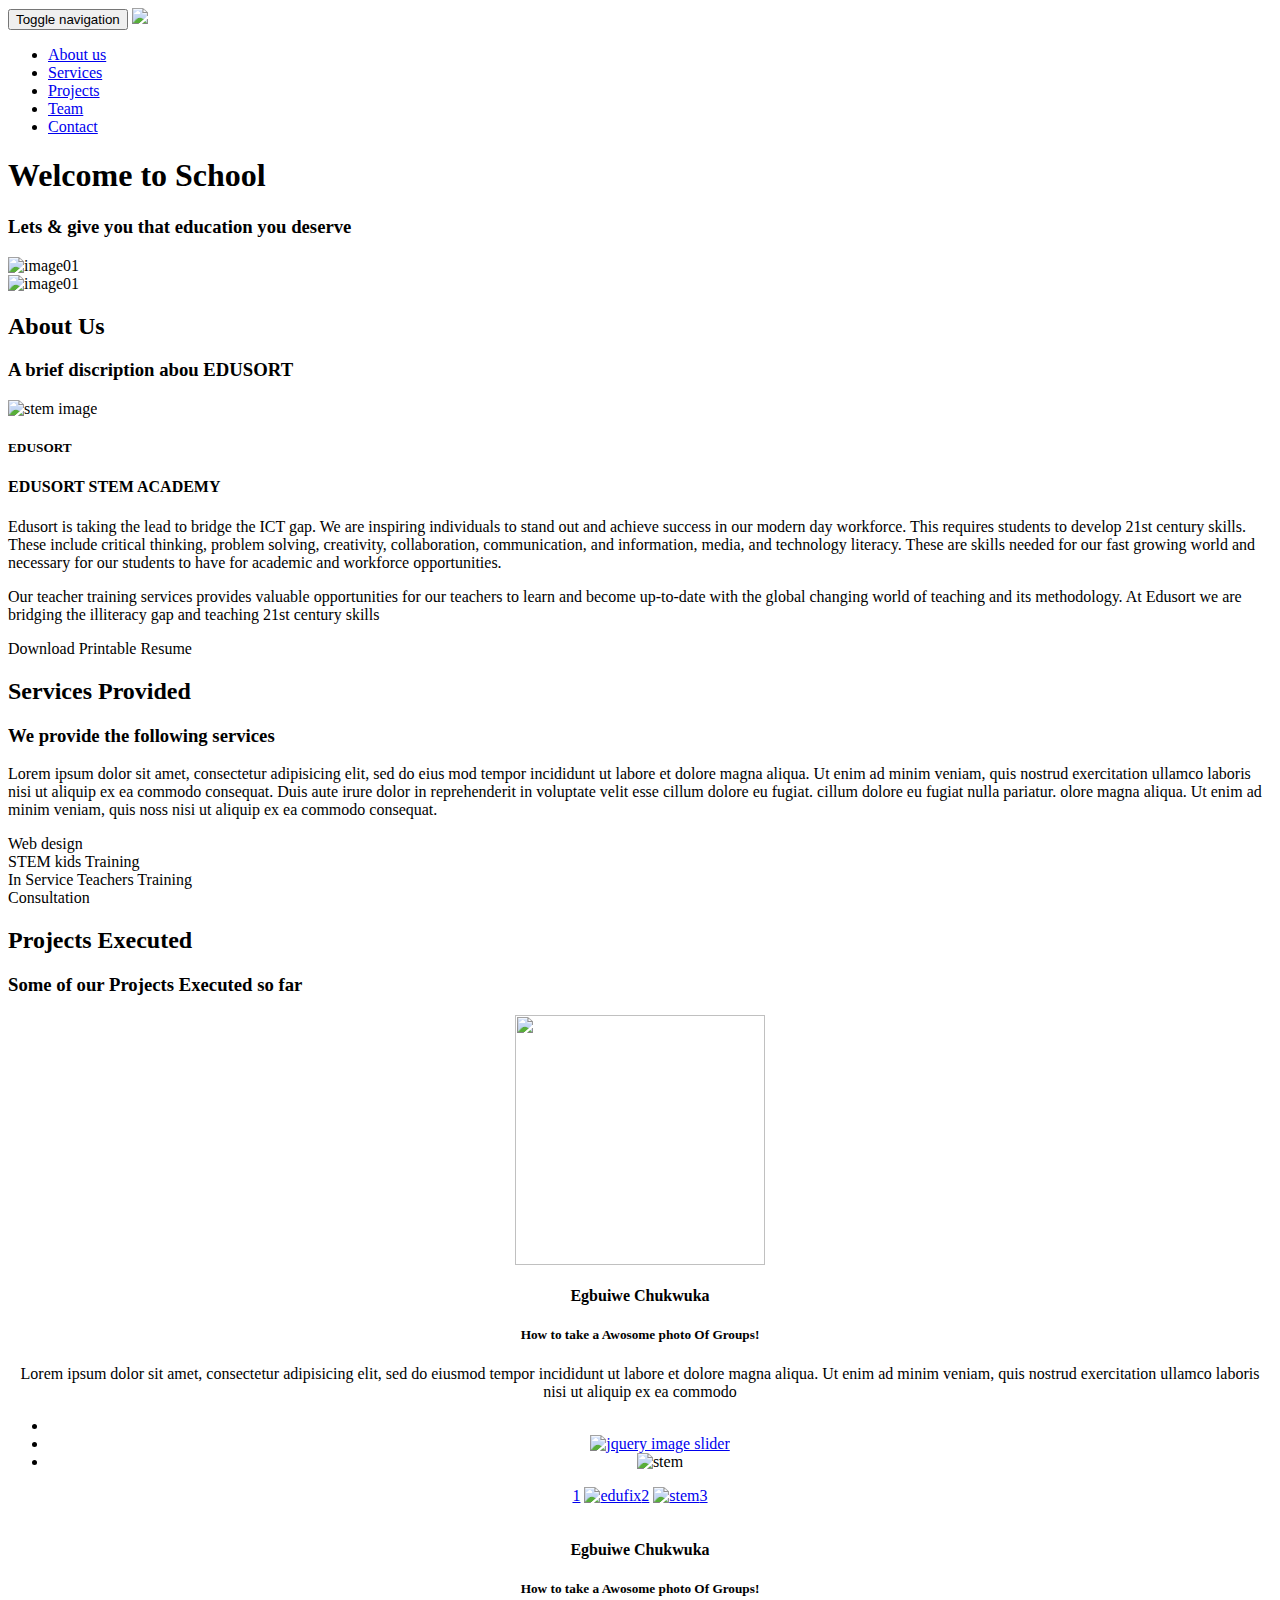
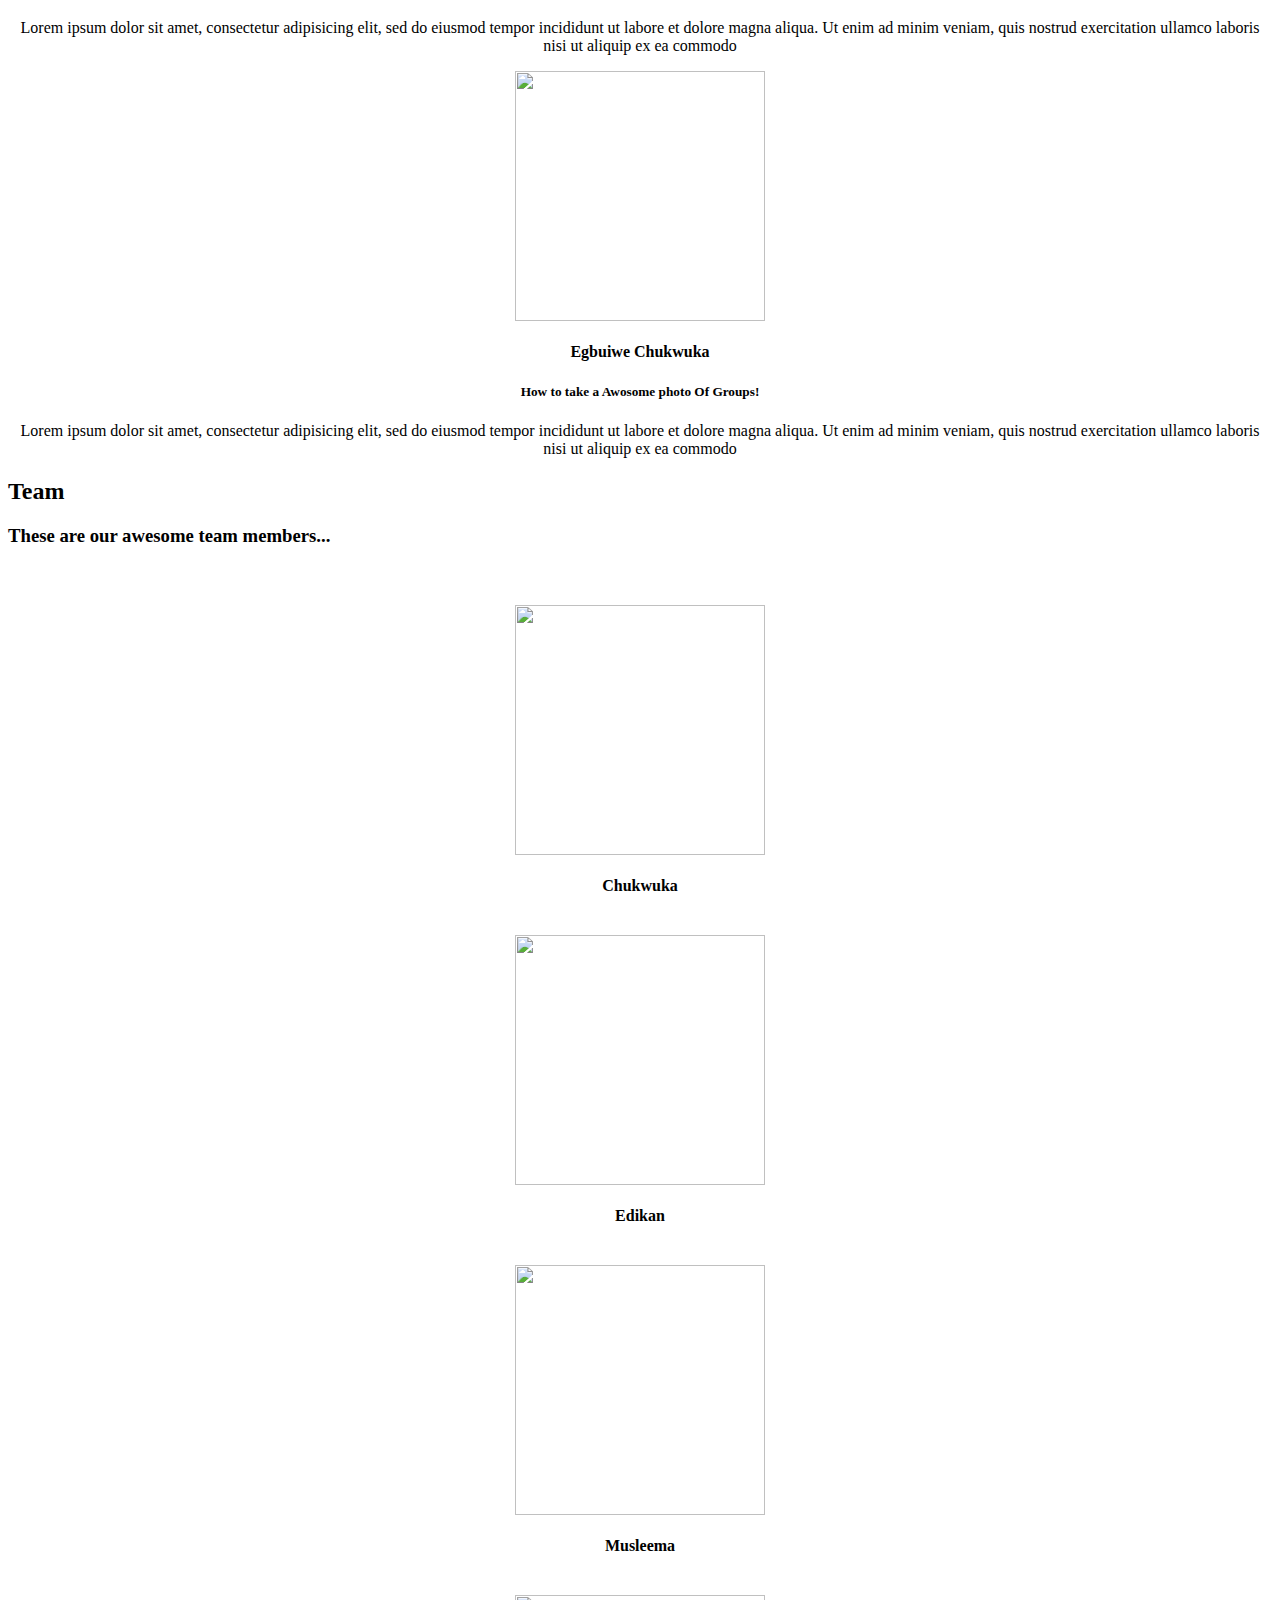
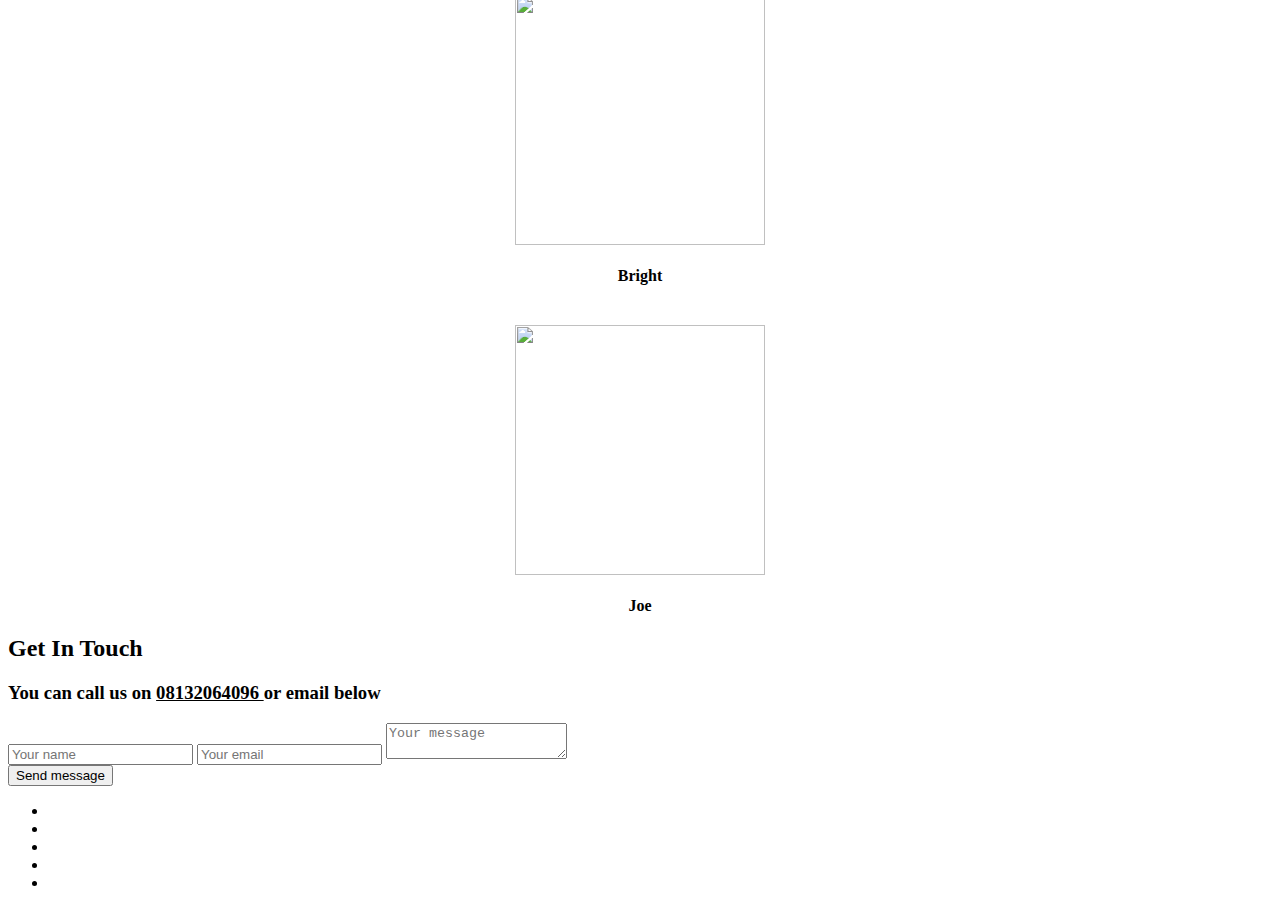
==== index.html @ df885715 "chukaimage" ====
<!DOCTYPE html>
<html class="no-js" lang="en">
<head>
<meta charset="UTF-8" />
<meta http-equiv="X-UA-Compatible" content="IE=edge,chrome=1">
<!-- Metas Page details-->
<title>EDUSORT</title>
<meta name="description" content="OnePage Resume Portfolio">
<meta name="author" content="">
<!-- Mobile Specific Metas-->
<meta name="viewport" content="width=device-width, initial-scale=1.0">
<!--main style-->
<link rel="stylesheet" type="text/css" media="screen" href="css/bootstrap.min.css">
<link rel="stylesheet" type="text/css" media="screen" href="css/main.css">

<!--google font style-->
<link href='http://fonts.googleapis.com/css?family=Montserrat:400,700' rel='stylesheet' type='text/css'> 
<!--font-family: 'Metrophobic', serif;-->
<link href='http://fonts.googleapis.com/css?family=Crimson+Text:400,600,400italic,600italic' rel='stylesheet' type='text/css'> 
<!--font-family: 'Open Sans', sans-serif;-->
<!-- font icon css style-->
<link rel="stylesheet" href="css/font-awesome.min.css">


<!-- Start WOWSlider.com HEAD section -->
<link rel="stylesheet" type="text/css" href="engine1/style.css" />
<script type="text/javascript" src="engine1/jquery.js"></script>
<!-- End WOWSlider.com HEAD section -->


</head>


<body onLoad="load()" onUnload="GUnload()">
<!-- Preloader -->
<div id="preloader">
	<div id="status"></div>
</div>
<!--wrapper start-->
<div class="wrapper noGap" id="wrapper">

<!--Header start -->
<header>


 	<!--menu start-->


<nav class="navbar navbar-default navbar-fixed-top transparent" id="nav1" role="navigation">



<button type="button" class="navbar-toggle" data-toggle="collapse" data-target="#example-navbar-collapse">


<span class="sr-only">Toggle navigation</span>
<span class="icon-bar"></span>
<span class="icon-bar"></span>
<span class="icon-bar"></span>
</button>
<a class="navbar-brand" href="#"><img src="images/edusort.png"></a>

<div class="collapse navbar-collapse" id="example-navbar-collapse">

  <ul class="nav nav-pills nav-justified">

<li><a href="#aboutus">About us</a></li>
<li><a href="#skillset">Services</a></li>
<li><a href="#projects">Projects</a></li>
<li><a href="#ourwork">Team</a></li>
<li><a href="#contact">Contact</a></li>
</ul>

</div>
</nav>
    
    <!--menu end--> 
    <!--banner start-->
    <div class="banner row" id="banner">
    <div class="bannerText">
        <h1>Welcome to School</h1>
        <h3>Lets &amp; give you that education you deserve</h3>
      </div>
      <div class="col-xs-12 col-sm-12 col-md-12 col-lg-12 noPadd slides-container" style="height:100%"> 
        <!--background slide show start-->
        <div class="slide"> 
          <img src="images/header-image/header.jpg" alt="image01"> </div>
        <div class="slide"> 
          <img src="images/header-image/header2.jpg" alt="image01"> </div>
        <!--background slide show end--> 
      </div>
    </div>
    <!--banner end--> 
    
  </header>
  <!--Header end -->


  
 <!--about us start-->
  <section class="aboutus" id="aboutus">
    <div class="container">
      <div class="row">
       <div class="col-md-12">
      	<div class="heading">
        <h2>About Us</h2>
        <h3>A brief discription abou EDUSORT</h3>        
      </div>
      </div> 
       </div> 
      <div class="row">
      <div class=" col-lg-4 col-md-4 col-sm-4 col-xs-12 pull-right media"><img src="images/stem.jpg" alt="stem image"></div>
      	<div class=" col-lg-7 col-md-7 col-sm-7 col-xs-12 pull-left media">
        	<h5>EDUSORT</h5>
            <h4>EDUSORT STEM ACADEMY</h4>
            <p>Edusort is taking the lead to bridge the ICT gap.  We are inspiring individuals to stand out and achieve success in our modern day workforce.  This requires students to develop 21st century skills.  These include critical thinking, problem solving, creativity, collaboration, communication, and information, media, and technology literacy.  These are skills needed for our fast growing world and necessary for our students to have for academic and workforce opportunities.</p>
<p>Our teacher training services provides valuable opportunities for our teachers to learn and become up-to-date with the global changing world of teaching and its methodology.  At Edusort we are bridging the illiteracy gap and teaching 21st century skills</p>
<p><a role="button" class="btn btn-primary btn-lg">Download Printable Resume</a></p>
        </div>
      	
      </div>     
    </div>    
  </section>
  <!--about us end--> 


  <!--Skillset start -->
  <section id="skillset" class="skillset">
  	<div class="container">
    	<div class="row">
        	<div class="col-md-12">
               <div class="heading">
                <h2>Services Provided</h2>
                <h3>We provide the following services</h3>        
              </div>
            </div>
            <div class="col-md-12">
            	<div class="col-md-6 col-sm-12 media">
                	<p>Lorem ipsum dolor sit amet, consectetur adipisicing elit, sed do eius
mod tempor incididunt ut labore et dolore magna aliqua. Ut enim ad minim veniam, quis nostrud exercitation ullamco laboris nisi ut aliquip ex ea commodo consequat. Duis aute irure dolor in reprehenderit in voluptate velit esse cillum dolore eu fugiat. cillum dolore eu fugiat nulla pariatur. olore magna aliqua. Ut enim ad minim veniam, quis noss nisi ut aliquip ex ea commodo consequat.</p>
                </div>
            	<div class="col-md-6 col-sm-12">                
                <div class="skillbar clearfix " data-percent="100%">
                    <div class="skillbar-title"><span>Web design</span></div>
                    <div class="skillbar-bar"></div>
                    <div class="skill-bar-percent"></div>
                </div> <!-- End Skill Bar -->
                
                <div class="skillbar clearfix " data-percent="100%">
                    <div class="skillbar-title"><span>STEM kids Training</span></div>
                    <div class="skillbar-bar"></div>
                    <div class="skill-bar-percent"></div>
                </div> <!-- End Skill Bar -->
                
                <div class="skillbar clearfix " data-percent="100%">
                    <div class="skillbar-title"><span>In Service Teachers Training</span></div>
                    <div class="skillbar-bar"></div>
                    <div class="skill-bar-percent"></div>
                </div> <!-- End Skill Bar -->
                
                <div class="skillbar clearfix " data-percent="100%">
                    <div class="skillbar-title"><span>Consultation</span></div>
                    <div class="skillbar-bar"></div>
                    <div class="skill-bar-percent"></div>
                </div> <!-- End Skill Bar -->                
                </div>
            </div>
        </div>
    </div>
  </section>





  <!--Skillset end -->


<!--project start-->
  <section class="protfolio" id="projects">
    <div class="container">
        <div class="heading">
            <h2>Projects Executed</h2>
            <h3>Some of our Projects Executed so far</h3>            
        </div>
    </div>
    


<div class="container">
 <div class="row"> 
<div class="col-xs-12 col-sm-6 col-md-6 col-lg-4">
<center><img src="images/stem.jpg" width="250px" height="250px" class="img-circle">
<br><br><strong>Egbuiwe Chukwuka</strong>
<h5>How to take a Awosome photo Of Groups! </h5>
                                <p>Lorem ipsum dolor sit amet, consectetur adipisicing elit, sed do
                                    eiusmod tempor incididunt ut labore et dolore magna aliqua. Ut enim ad minim veniam,
                                    quis nostrud exercitation ullamco laboris nisi ut aliquip ex ea commodo </p>

</center>
</div>

<div class="col-xs-12 col-sm-6 col-md-6 col-lg-4">
<center><!-- Start WOWSlider.com BODY section -->
<div id="wowslider-container1">
<div class="ws_images"><ul>
		<li><img src="data1/images/edufix2.jpg" alt="" title="" id="wows1_0"/></li>
		<li><a href="http://wowslider.net"><img src="data1/images/edufix.jpg" alt="jquery image slider" title="edufix" id="wows1_1"/></a></li>
		<li><img src="data1/images/stem.jpg" alt="stem" title="stem" id="wows1_2"/></li>
	</ul></div>
	<div class="ws_bullets"><div>
		<a href="#" title=""><span><img src="data1/tooltips/edufix2.jpg" alt=""/>1</span></a>
		<a href="#" title="edufix"><span><img src="data1/tooltips/edufix.jpg" alt="edufix"/>2</span></a>
		<a href="#" title="stem"><span><img src="data1/tooltips/stem.jpg" alt="stem"/>3</span></a>
	</div></div><div class="ws_script" style="position:absolute;left:-99%"><a href="http://wowslider.net">bootstrap carousel</a> by WOWSlider.com v9.0</div>
<div class="ws_shadow"></div>
</div>	
<script type="text/javascript" src="engine1/wowslider.js"></script>
<script type="text/javascript" src="engine1/script.js"></script>
<!-- End WOWSlider.com BODY section -->
<br><br><strong>Egbuiwe Chukwuka</strong>
<h5>How to take a Awosome photo Of Groups! </h5>
                                <p>Lorem ipsum dolor sit amet, consectetur adipisicing elit, sed do
                                    eiusmod tempor incididunt ut labore et dolore magna aliqua. Ut enim ad minim veniam,
                                    quis nostrud exercitation ullamco laboris nisi ut aliquip ex ea commodo </p>

</center>
</div>

<div class="col-xs-12 col-sm-6 col-md-6 col-lg-4">
<center><img src="images/edufix(2).jpg" width="250px" height="250px" class="img-circle">
<br><br><strong>Egbuiwe Chukwuka</strong>

<h5>How to take a Awosome photo Of Groups! </h5>
                                <p>Lorem ipsum dolor sit amet, consectetur adipisicing elit, sed do
                                    eiusmod tempor incididunt ut labore et dolore magna aliqua. Ut enim ad minim veniam,
                                    quis nostrud exercitation ullamco laboris nisi ut aliquip ex ea commodo </p>
</center>
</div>




 </div>

</div>
      

  </section>
  <!--project-->   
  
<!--portfolio start-->
  <section class="protfolio" id="ourwork">
    <div class="container">
        <div class="heading">
            <h2>Team</h2>
            <h3>These are our awesome team members...</h3>            
        </div>
    </div>
    


<div class="container">
 <div class="row"> 
<div class="col-xs-12 col-sm-6 col-md-6 col-lg-4" style="padding-top: 40px;">
<center><img src="images/chuka.jpg" width="250px" height="250px" class="img-circle">
<br><br><strong>Chukwuka</strong></center>
</div>

<div class="col-xs-12 col-sm-6 col-md-6 col-lg-4" style="padding-top: 40px;">
<center><img src="images/edikan.jpg" width="250px" height="250px" class="img-circle">
<br><br><strong>Edikan</strong></center>
</div>

<div class="col-xs-12 col-sm-6 col-md-6 col-lg-4" style="padding-top: 40px;">
<center><img src="images/muslemat.jpg" width="250px" height="250px" class="img-circle">
<br><br><strong>Musleema</strong></center>
</div>

<div class="col-xs-12 col-sm-6 col-md-6 col-lg-6" style="padding-top: 40px;">
<center><img src="images/bright.jpg" width="250px" height="250px" class="img-circle"> 
<br><br><strong>Bright</strong></center>
</div>

<div class="col-xs-12 col-sm-6 col-md-6 col-lg-6" style="padding-top: 40px;">
<center><img src="images/joe.jpg" width="250px" height="250px" class="img-circle">
<br><br><strong>Joe</strong></center>
</div>



 </div>

</div>
      

  </section>
  <!--portfolio end-->   
  


  
  <!--contact start-->
  <section class="contact" id="contact">
    <div class="container">
      <div class="heading">
        <h2>Get In Touch</h2>
        <h3>You can call us on <a href="08132064096" style="color: black;">08132064096 </a> or email below</h3>       
      </div>
    </div>
   
      <!--contact form start-->
      <div class="row media">      	 
        <div class="col-xs-12 col-sm-12 col-md-12 col-lg-12 conForm text-center">
        <div id="message"></div>
        <form method="post" action="php/contact.php" name="cform" id="cform">
          <input name="name" id="name" type="text" class="col-xs-12 col-sm-12 col-md-8 col-lg-8" placeholder="Your name" >
          <input name="email" id="email" type="email" class=" col-xs-12 col-sm-12 col-md-8 col-lg-8 noMarr" placeholder="Your email" >
          <textarea name="comments" id="comments" cols="" rows="" class="col-xs-12 col-sm-12 col-md-8 col-lg-8" placeholder="Your message"></textarea>
          <div class="col-xs-12 col-sm-12 col-md-12 col-lg-12"><input type="submit" id="submit" name="send" class="submitBnt" value="Send message"></div>
          <div id="simple-msg"></div>
        </form>
      </div>
      </div>
      <!--contact form end--> 
    </div>
  </section>  
  <!--contact end--> 
  
  <!--footer start-->
  <section class="footer" id="footer">
    <div class="container">
      <ul>
        <li><a href="#"><i class="fa fa-twitter fa-2x"></i></a></li>
        <li><a href= "https://web.facebook.com/angel.konwea" target="_blanks"><i class="fa fa-facebook fa-2x""></i></a></li>
        <li><a href="https://www.linkedin.com/in/chuka-egbuiwe-25ab48114/" target="_blanks"><i class="fa fa-linkedin fa-2x"></i></a></li>
        <li><a href="#"><i class="fa fa-vimeo-square fa-2x"></i></a></li>
        <li><a href="#"><i class="fa fa-dribbble fa-2x"></i></a></li>
      </ul>
    </div>
    <p class="text-center"><a href="#wrapper" class="gototop"><i class="fa fa-chevron-up fa-2"></i></a></p>
  </section>
  <!--footer end-->     
  </div>
<!--wrapper end--> 

<!--modernizr js--> 
<script type="text/javascript" src="js/modernizr.custom.26633.js"></script> 
<!--jquary min js--> 
<script type="text/javascript" src="js/jquery.min.js"></script> 
<script src="js/bootstrap.min.js"></script> 

<!--for placeholder jquery--> 
<script type="text/javascript" src="js/jquery.placeholder.js"></script> 

<!--for header jquery--> 
<script type="text/javascript" src="js/stickUp.js"></script> 
<script src="js/jquery.superslides.js" type="text/javascript" charset="utf-8"></script>
<script type="text/javascript">
jQuery(function($) {
$(document).ready( function() {
  //enabling stickUp on the '.navbar-wrapper' class
	$('.navbar-wrapper').stickUp({
		parts: {
		  0: 'banner',
		  1: 'aboutus',
		  2: 'skillset',
		  3: 'experience',
		  4: 'education',
		  5: 'ourwork',
		  6: 'contact'
		},
		itemClass: 'menuItem',
		itemHover: 'active',
		topMargin: 'auto'
		});
	});
	

});
</script>
<script>
	$('#banner').superslides({
	  animation: 'fade',
	  play: 5000
	});
</script>  

<!--for portfolio jquery--> 
<script src="js/jquery.isotope.js" type="text/javascript"></script> 
<link type="text/css" rel="stylesheet" id="theme" href="css/jquery-ui-1.8.16.custom.css">
<link type="text/css" rel="stylesheet" href="css/lightbox.min.css">
<script type="text/javascript" src="js/jquery.ui.widget.min.js"></script> 
<script type="text/javascript" src="js/jquery.ui.rlightbox.js"></script> 

<!--contact form js--> 
<script type="text/javascript" src="js/jquery.contact.js"></script> 
<script type="text/javascript" src="https://maps.googleapis.com/maps/api/js"></script>
<script type="text/javascript">
            // When the window has finished loading create our google map below
            google.maps.event.addDomListener(window, 'load', init);
        
            function init() {
                // Basic options for a simple Google Map
                // For more options see: https://developers.google.com/maps/documentation/javascript/reference#MapOptions
                var mapOptions = {
                    // How zoomed in you want the map to start at (always required)
                    zoom: 11,

                    // The latitude and longitude to center the map (always required)
                    center: new google.maps.LatLng(40.6700, -73.9400), // New York
					scrollwheel: false,
                    // How you would like to style the map. 
                    // This is where you would paste any style found on Snazzy Maps.
                    styles: [{"featureType":"water","elementType":"geometry","stylers":[{"color":"#e9e9e9"},{"lightness":17}]},{"featureType":"landscape","elementType":"geometry","stylers":[{"color":"#f5f5f5"},{"lightness":20}]},{"featureType":"road.highway","elementType":"geometry.fill","stylers":[{"color":"#ffffff"},{"lightness":17}]},{"featureType":"road.highway","elementType":"geometry.stroke","stylers":[{"color":"#ffffff"},{"lightness":29},{"weight":0.2}]},{"featureType":"road.arterial","elementType":"geometry","stylers":[{"color":"#ffffff"},{"lightness":18}]},{"featureType":"road.local","elementType":"geometry","stylers":[{"color":"#ffffff"},{"lightness":16}]},{"featureType":"poi","elementType":"geometry","stylers":[{"color":"#f5f5f5"},{"lightness":21}]},{"featureType":"poi.park","elementType":"geometry","stylers":[{"color":"#dedede"},{"lightness":21}]},{"elementType":"labels.text.stroke","stylers":[{"visibility":"on"},{"color":"#ffffff"},{"lightness":16}]},{"elementType":"labels.text.fill","stylers":[{"saturation":36},{"color":"#333333"},{"lightness":40}]},{"elementType":"labels.icon","stylers":[{"visibility":"off"}]},{"featureType":"transit","elementType":"geometry","stylers":[{"color":"#f2f2f2"},{"lightness":19}]},{"featureType":"administrative","elementType":"geometry.fill","stylers":[{"color":"#fefefe"},{"lightness":20}]},{"featureType":"administrative","elementType":"geometry.stroke","stylers":[{"color":"#fefefe"},{"lightness":17},{"weight":1.2}]}]
                };

                // Get the HTML DOM element that will contain your map 
                // We are using a div with id="map" seen below in the <body>
                var mapElement = document.getElementById('map');

                // Create the Google Map using our element and options defined above
                var map = new google.maps.Map(mapElement, mapOptions);
				
				

                // Let's also add a marker while we're at it
                var marker = new google.maps.Marker({
                    position: new google.maps.LatLng(40.6700, -73.9400),
                    map: map,
                    title: 'Hello!'
                });
            }
        </script>

<script src="js/jquery.easing.js"></script> 
<script src="js/jquery.mousewheel.js"></script> 
<script defer src="js/slideroption.js"></script> 

<!--for theme custom jquery--> 
<script src="js/custom.js"></script>

<script>
  (function() {
    var cx = '004242586608043942524:vxlkh7rqaw0';
    var gcse = document.createElement('script');
    gcse.type = 'text/javascript';
    gcse.async = true;
    gcse.src = 'https://cse.google.com/cse.js?cx=' + cx;
    var s = document.getElementsByTagName('script')[0];
    s.parentNode.insertBefore(gcse, s);
  })();
</script>
<gcse:search></gcse:search>


</body>
</html>
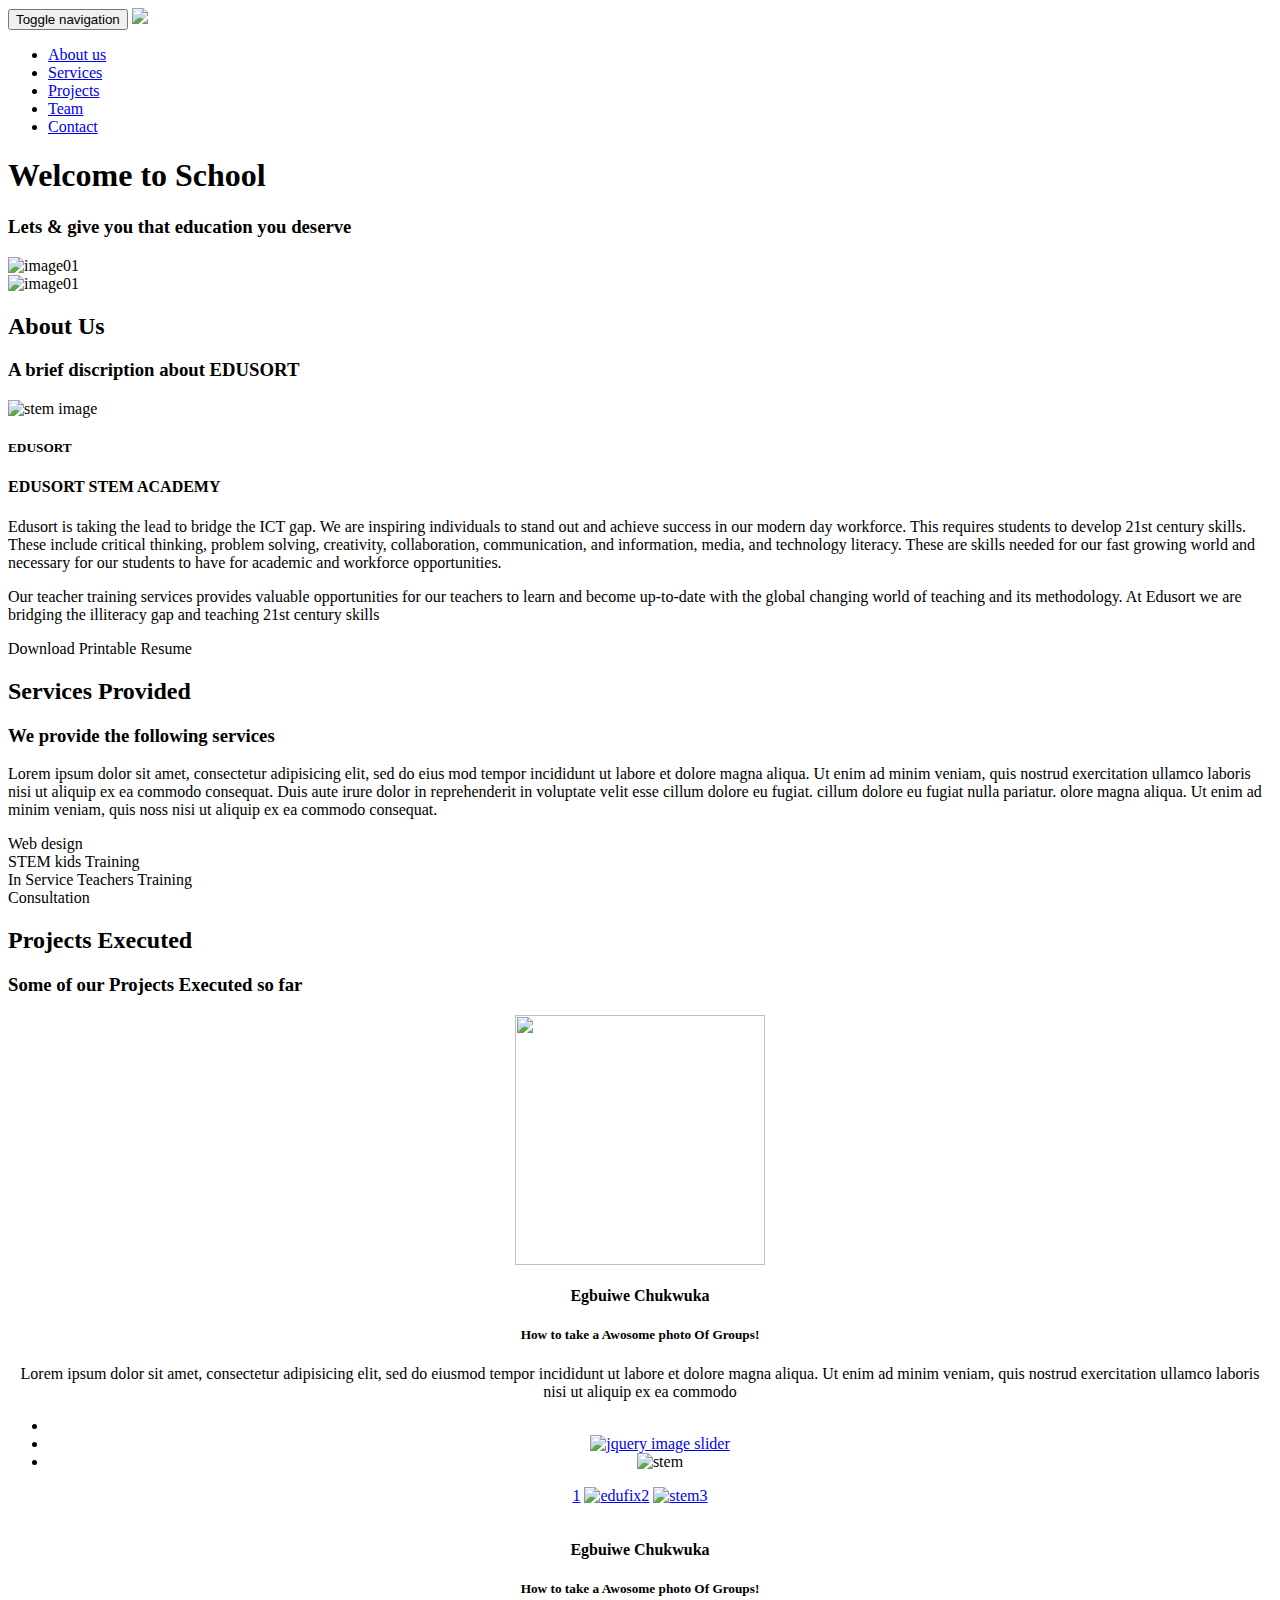
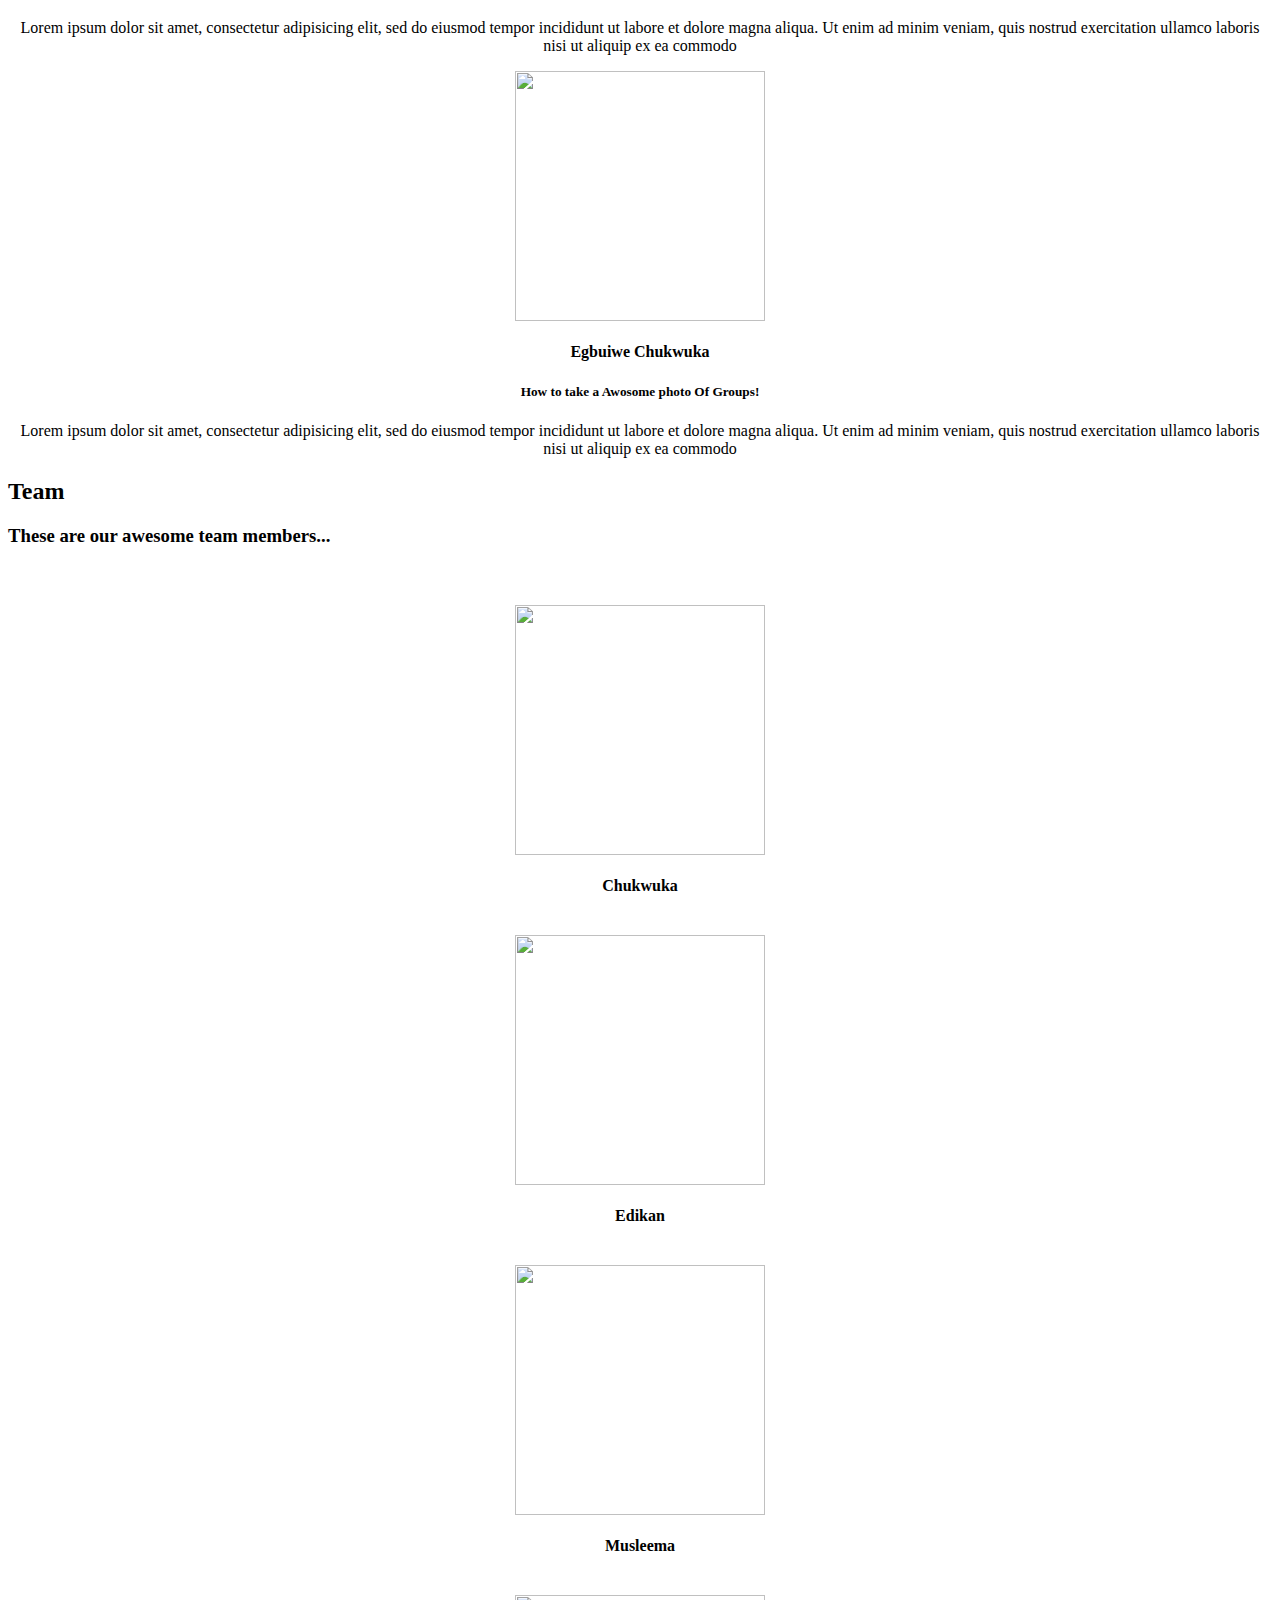
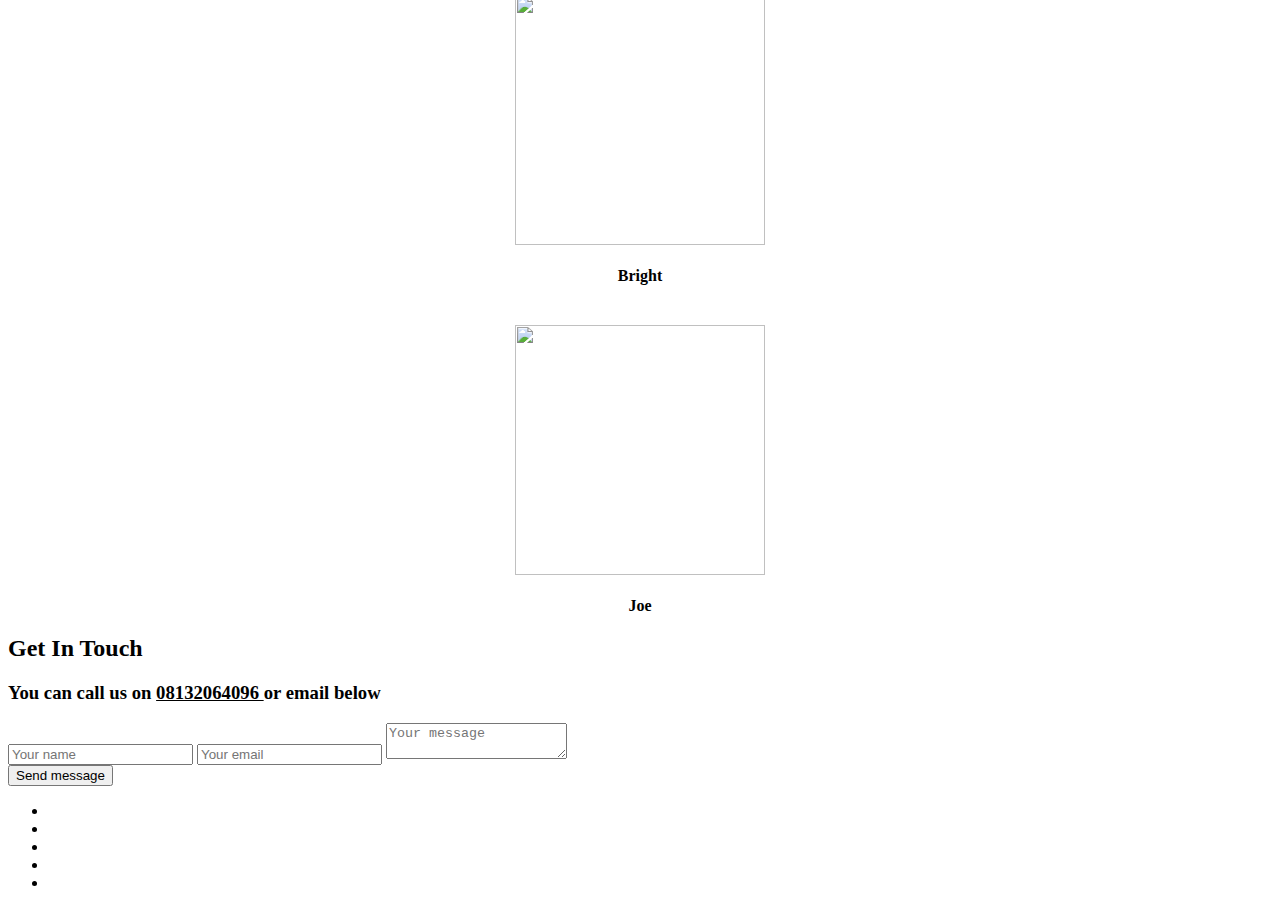
==== commit a730b8e2: "Update index.html" ====
--- a/index.html
+++ b/index.html
@@ -104,7 +104,7 @@
        <div class="col-md-12">
       	<div class="heading">
         <h2>About Us</h2>
-        <h3>A brief discription abou EDUSORT</h3>        
+        <h3>A brief discription about EDUSORT</h3>        
       </div>
       </div> 
        </div> 
